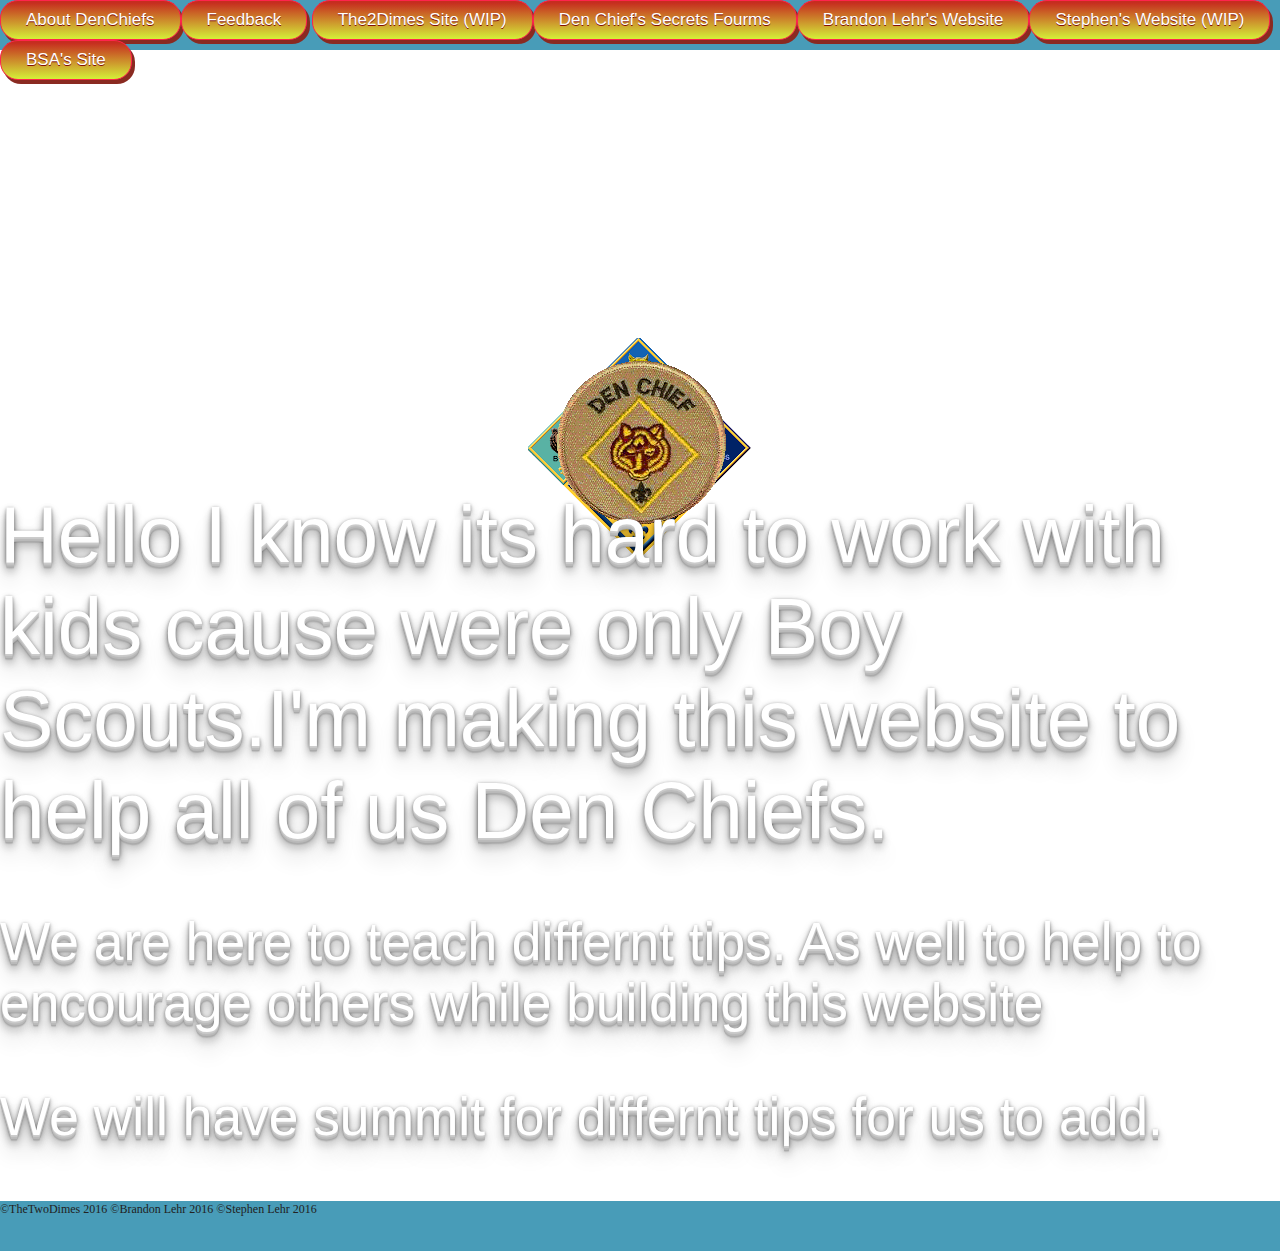
==== index.html @ ef8b1120 "typo fix 3" ====
<!doctype html>
<html class="no-js" lang="">

    <div class="loader-section section-left"></div>
    <div class="loader-section section-right"></div>

</div>
    <head>
        <meta charset="utf-8">
        <meta http-equiv="x-ua-compatible" content="ie=edge">
        <title>Den Chief's Secrets</title>
        <meta name="description" content="Den Chief,Boy Scouts,bsa,BSA,BSA planner"
        <meta name="viewport" content="width=device-width, initial-scale=1">

        <!-- <link rel="apple-touch-icon" href="apple-touch-icon.png"> -->
        <!-- Place favicon.ico in the root directory -->
        <link rel='icon' href='favicon.ico' type='image/x-icon'/ >
        <link rel="stylesheet" href="css/normalize.css">
        <link rel="stylesheet" href="css/main.css">
        <link href="https://fonts.googleapis.com/css?family=Open+Sans:600i" rel="stylesheet">

        <script src="js/vendor/modernizr-2.8.3.min.js"></script>
    </head>
    <body class="packs">
      <div class="site-body">

        <!--[if lt IE 8]>
            <p class="browserupgrade">You are using an <strong>outdated</strong> browser. Please <a href="http://browsehappy.com/">upgrade your browser</a> to improve your experience.</p>
        <![endif]-->

  
        <!-- Add your site or application content here -->

<footer> 
<a href="https://meritbadge.org/wiki/index.php/Den_Chiefs" class="myButton">About DenChiefs</a><a href="mailto:the2dimes@gmail.com" class="myButton">Feedback</a> <a href="index2.html" class="myButton">The2Dimes Site (WIP)</a><a href="index3.html" class="myButton">Den Chief's Secrets Fourms</a><a href="http://brandonlehr.com" class="myButton">Brandon Lehr's Website</a><a href="http://codepen.io/codeguy5/pen/LNgoXE" class="myButton">Stephen's Website (WIP)</a><a href="http://www.scouting.org/" class="myButton">BSA's Site</a>
</footer>  


        <div id="loader-wrapper">
          <div id="content">
              <h2>Den Cheif's Secret</h2>
              <p >For You Den Chiefs</p>
          </div>
          <img src="img/packs.png" alt="den chief badge" />
        </div>





<div id="wrapper">

 <h1>Hello I know its hard to work with kids cause were only Boy Scouts.I'm making this website to help all of us Den Chiefs.</h1>

<p>We are here to teach differnt tips. As well to help to encourage others while building this website</p>
<p>We will have summit for differnt tips for us to add.</p> 
</div>






<footer>
  <p class="copyright">
  ©TheTwoDimes 2016 ©Brandon Lehr 2016 ©Stephen Lehr 2016
  </p>
</footer>
























        <script src="https://ajax.googleapis.com/ajax/libs/jquery/1.11.3/jquery.min.js"></script>
        <script>window.jQuery || document.write('<script src="js/vendor/jquery-1.11.3.min.js"><\/script>')</script>
        <script src="js/plugins.js"></script>
        <script src="js/main.js"></script>

        <!-- Google Analytics: change UA-XXXXX-X to be your site's ID. -->
        <script>
            (function(b,o,i,l,e,r){b.GoogleAnalyticsObject=l;b[l]||(b[l]=
            function(){(b[l].q=b[l].q||[]).push(arguments)});b[l].l=+new Date;
            e=o.createElement(i);r=o.getElementsByTagName(i)[0];
            e.src='https://www.google-analytics.com/analytics.js';
            r.parentNode.insertBefore(e,r)}(window,document,'script','ga'));
            ga('create','UA-XXXXX-X','auto');ga('send','pageview');
        </script>
    </body>
</html>
---- css/main.css ----
/*! HTML5 Boilerplate v5.2.0 | MIT License | https://html5boilerplate.com/ */

/*
 * What follows is the result of much research on cross-browser styling.
 * Credit left inline and big thanks to Nicolas Gallagher, Jonathan Neal,
 * Kroc Camen, and the H5BP dev community and team.
 */

/* ==========================================================================
   Base styles: opinionated defaults
   ========================================================================== */

html {
    color: #222;
    font-size: 1em;
    line-height: 1.4;
}



/*
 * Remove text-shadow in selection highlight:
 * https://twitter.com/miketaylr/status/12228805301
 *
 * These selection rule sets have to be separate.
 * Customize the background color to match your design.
 */

::-moz-selection {
    background: #b3d4fc;
    text-shadow: none;
}

::selection {
    background: #b3d4fc;
    text-shadow: none;
}

/*
 * A better looking default horizontal rule
 */

hr {
    display: block;
    height: 1px;
    border: 0;
    border-top: 1px solid #ccc;
    margin: 1em 0;
    padding: 0;
}

/*
 * Remove the gap between audio, canvas, iframes,
 * images, videos and the bottom of their containers:
 * https://github.com/h5bp/html5-boilerplate/issues/440
 */

audio,
canvas,
iframe,
img,
svg,
video {
    vertical-align: middle;
}

/*
 * Remove default fieldset styles.
 */

fieldset {
    border: 0;
    margin: 0;
    padding: 0;
}

/*
 * Allow only vertical resizing of textareas.
 */

textarea {
    resize: vertical;
}

/* ==========================================================================
   Browser Upgrade Prompt
   ========================================================================== */

.browserupgrade {
    margin: 0.2em 0;
    background: #ccc;
    color: #000;
    padding: 0.2em 0;
}


/* ==========================================================================
   Author's custom styles
   ========================================================================== */
#wrapper h1{

 font:normal 60pt Arial;

 color:#FFFFFF;
 text-shadow: 0 1px 0 #ccc,

 0 2px 0 #c9c9c9,

 0 3px 0 #bbb,

 0 4px 0 #b9b9b9,

 0 5px 0 #aaa,

 0 6px 1px rgba(0,0,0,.1),

 0 0 5px rgba(0,0,0,.1),

 0 1px 3px rgba(0,0,0,.3),
 0 3px 5px rgba(0,0,0,.2),

 0 5px 10px rgba(0,0,0,.25),

 0 10px 10px rgba(0,0,0,.2),

 0 20px 20px rgba(0,0,0,.15);

}


#wrapper p{

 font:normal 40pt Arial;

 color:#FFFFFF;

 text-shadow: 0 1px 0 #ccc,

 0 2px 0 #c9c9c9,

 0 3px 0 #bbb,

 0 4px 0 #b9b9b9,

 0 5px 0 #aaa,

 0 6px 1px rgba(0,0,0,.1),

 0 0 5px rgba(0,0,0,.1),

 0 1px 3px rgba(0,0,0,.3),

 0 3px 5px rgba(0,0,0,.2),

 0 5px 10px rgba(0,0,0,.25),

 0 10px 10px rgba(0,0,0,.2),

 0 20px 20px rgba(0,0,0,.15);

}



html {
  height: 100%;
}


.doc {
  width: 100%;
  height: 500px;
}

   #loader-wrapper .loader-section {
       position: fixed;
       top: 0;
       width: 51%;
       height: 100%;
       background: #222222;
       z-index: 1000;
   }

   #loader-wrapper .loader-section.section-left {
       left: 0;
   }

   #loader-wrapper .loader-section.section-right {
       right: 0;
   }
   #loader {
    z-index: 1001; /* anything higher than z-index: 1000 of .loader-section */
}
h1 {
    color: #EEEEEE;
}
#content {
    margin: 0 auto;
    padding-bottom: 50px;
    width: 80%;
    max-width: 978px;
}
* Loaded */
.loaded #loader-wrapper .loader-section.section-left {
    -webkit-transform: translateX(-100%);  /* Chrome, Opera 15+, Safari 3.1+ */
    -ms-transform: translateX(-100%);  /* IE 9 */
    transform: translateX(-100%);  /* Firefox 16+, IE 10+, Opera */
}

.loaded #loader-wrapper .loader-section.section-right {
    -webkit-transform: translateX(100%);  /* Chrome, Opera 15+, Safari 3.1+ */
    -ms-transform: translateX(100%);  /* IE 9 */
    transform: translateX(100%);  /* Firefox 16+, IE 10+, Opera */
}
.loaded #loader {
    opacity: 0;
}
.loaded #loader-wrapper {
    visibility: hidden;
}
.loaded #loader {
    opacity: 0;
    -webkit-transition: all 0.3s ease-out;
            transition: all 0.3s ease-out;
}

.loaded #loader-wrapper .loader-section.section-right,
.loaded #loader-wrapper .loader-section.section-left {

    -webkit-transition: all 0.3s 0.3s ease-out;
            transition: all 0.3s 0.3s ease-out;
}
.loaded #loader-wrapper {
        -webkit-transform: translateY(-100%);
            -ms-transform: translateY(-100%);
                transform: translateY(-100%);

        -webkit-transition: all 0.3s 0.6s ease-out;
                transition: all 0.3s 0.6s ease-out;
}
.loaded #loader-wrapper .loader-section.section-right,
.loaded #loader-wrapper .loader-section.section-left {

    -webkit-transition: all 0.7s 0.3s cubic-bezier(0.645, 0.045, 0.355, 1.000);
                transition: all 0.7s 0.3s cubic-bezier(0.645, 0.045, 0.355, 1.000);
}
.loaded #loader-wrapper {
        -webkit-transform: translateY(-100%);
            -ms-transform: translateY(-100%);
                transform: translateY(-100%);

        -webkit-transition: all 0.3s 1s ease-out;
                transition: all 0.3s 1s ease-out;
}
.no-js #loader-wrapper {
    display: none;
}
.no-js h1 {
    color: #222222;
}

img{
text-align: center;



}

.The2Dimes {
  height: 100%;
  background: url("../img/The2Dimes.png") center no-repeat;
}

.packs {
  height: 100%;
  background: url("../img/packs.png") center no-repeat;
}

.site-body {
  height: 100%;
}

footer {
  width: 100%;
  height: 50px;
  background:#489CB8;
}

.copyright{
  font-size:12px;
font-family: 'Bungee Inline', cursive;
}
.myButton {
	-moz-box-shadow: 3px 4px 0px 0px #8a2a21;
	-webkit-box-shadow: 3px 4px 0px 0px #8a2a21;
	box-shadow: 3px 4px 0px 0px #8a2a21;
	background:-webkit-gradient(linear, left top, left bottom, color-stop(0.05, #c62d1f), color-stop(1, #d4f038));
	background:-moz-linear-gradient(top, #c62d1f 5%, #d4f038 100%);
	background:-webkit-linear-gradient(top, #c62d1f 5%, #d4f038 100%);
	background:-o-linear-gradient(top, #c62d1f 5%, #d4f038 100%);
	background:-ms-linear-gradient(top, #c62d1f 5%, #d4f038 100%);
	background:linear-gradient(to bottom, #c62d1f 5%, #d4f038 100%);
	filter:progid:DXImageTransform.Microsoft.gradient(startColorstr='#c62d1f', endColorstr='#d4f038',GradientType=0);
	background-color:#c62d1f;
	-moz-border-radius:18px;
	-webkit-border-radius:18px;
	border-radius:18px;
	border:1px solid #ff244c;
	display:inline-block;
	cursor:pointer;
	color:#ffffff;
	font-family:Arial;
	font-size:17px;
	padding:7px 25px;
	text-decoration:none;
	text-shadow:0px 1px 0px #810e05;
}
.myButton:hover {
	background:-webkit-gradient(linear, left top, left bottom, color-stop(0.05, #d4f038), color-stop(1, #c62d1f));
	background:-moz-linear-gradient(top, #d4f038 5%, #c62d1f 100%);
	background:-webkit-linear-gradient(top, #d4f038 5%, #c62d1f 100%);
	background:-o-linear-gradient(top, #d4f038 5%, #c62d1f 100%);
	background:-ms-linear-gradient(top, #d4f038 5%, #c62d1f 100%);
	background:linear-gradient(to bottom, #d4f038 5%, #c62d1f 100%);
	filter:progid:DXImageTransform.Microsoft.gradient(startColorstr='#d4f038', endColorstr='#c62d1f',GradientType=0);
	background-color:#d4f038;
}
.myButton:active {
	position:relative;
	top:1px;
}







/* ==========================================================================
   Helper classes
   ========================================================================== */

/*
 * Hide visually and from screen readers:
 */

.hidden {
    display: none !important;
}

/*
 * Hide only visually, but have it available for screen readers:
 * http://snook.ca/archives/html_and_css/hiding-content-for-accessibility
 */

.visuallyhidden {
    border: 0;
    clip: rect(0 0 0 0);
    height: 1px;
    margin: -1px;
    overflow: hidden;
    padding: 0;
    position: absolute;
    width: 1px;
}

/*
 * Extends the .visuallyhidden class to allow the element
 * to be focusable when navigated to via the keyboard:
 * https://www.drupal.org/node/897638
 */

.visuallyhidden.focusable:active,
.visuallyhidden.focusable:focus {
    clip: auto;
    height: auto;
    margin: 0;
    overflow: visible;
    position: static;
    width: auto;
}

/*
 * Hide visually and from screen readers, but maintain layout
 */

.invisible {
    visibility: hidden;
}

/*
 * Clearfix: contain floats
 *
 * For modern browsers
 * 1. The space content is one way to avoid an Opera bug when the
 *    `contenteditable` attribute is included anywhere else in the document.
 *    Otherwise it causes space to appear at the top and bottom of elements
 *    that receive the `clearfix` class.
 * 2. The use of `table` rather than `block` is only necessary if using
 *    `:before` to contain the top-margins of child elements.
 */

.clearfix:before,
.clearfix:after {
    content: " "; /* 1 */
    display: table; /* 2 */
}

.clearfix:after {
    clear: both;
}

/* ==========================================================================
   EXAMPLE Media Queries for Responsive Design.
   These examples override the primary ('mobile first') styles.
   Modify as content requires.
   ========================================================================== */

@media only screen and (min-width: 35em) {
    /* Style adjustments for viewports that meet the condition */
}

@media print,
       (-webkit-min-device-pixel-ratio: 1.25),
       (min-resolution: 1.25dppx),
       (min-resolution: 120dpi) {
    /* Style adjustments for high resolution devices */
}

/* ==========================================================================
   Print styles.
   Inlined to avoid the additional HTTP request:
   http://www.phpied.com/delay-loading-your-print-css/
   ========================================================================== */

@media print {
    *,
    *:before,
    *:after {
        background: transparent !important;
        color: #000 !important; /* Black prints faster:
                                   http://www.sanbeiji.com/archives/953 */
        box-shadow: none !important;
        text-shadow: none !important;
    }

    a,
    a:visited {
        text-decoration: underline;
    }

    a[href]:after {
        content: " (" attr(href) ")";
    }

    abbr[title]:after {
        content: " (" attr(title) ")";
    }

    /*
     * Don't show links that are fragment identifiers,
     * or use the `javascript:` pseudo protocol
     */

    a[href^="#"]:after,
    a[href^="javascript:"]:after {
        content: "";
    }

    pre,
    blockquote {
        border: 1px solid #999;
        page-break-inside: avoid;
    }

    /*
     * Printing Tables:
     * http://css-discuss.incutio.com/wiki/Printing_Tables
     */

    thead {
        display: table-header-group;
    }

    tr,
    img {
        page-break-inside: avoid;
    }

    img {
        max-width: 100% !important;
    }

    p,
    h2,
    h3 {
        orphans: 3;
        widows: 3;
    }

    h2,
    h3 {
        page-break-after: avoid;
    }
}
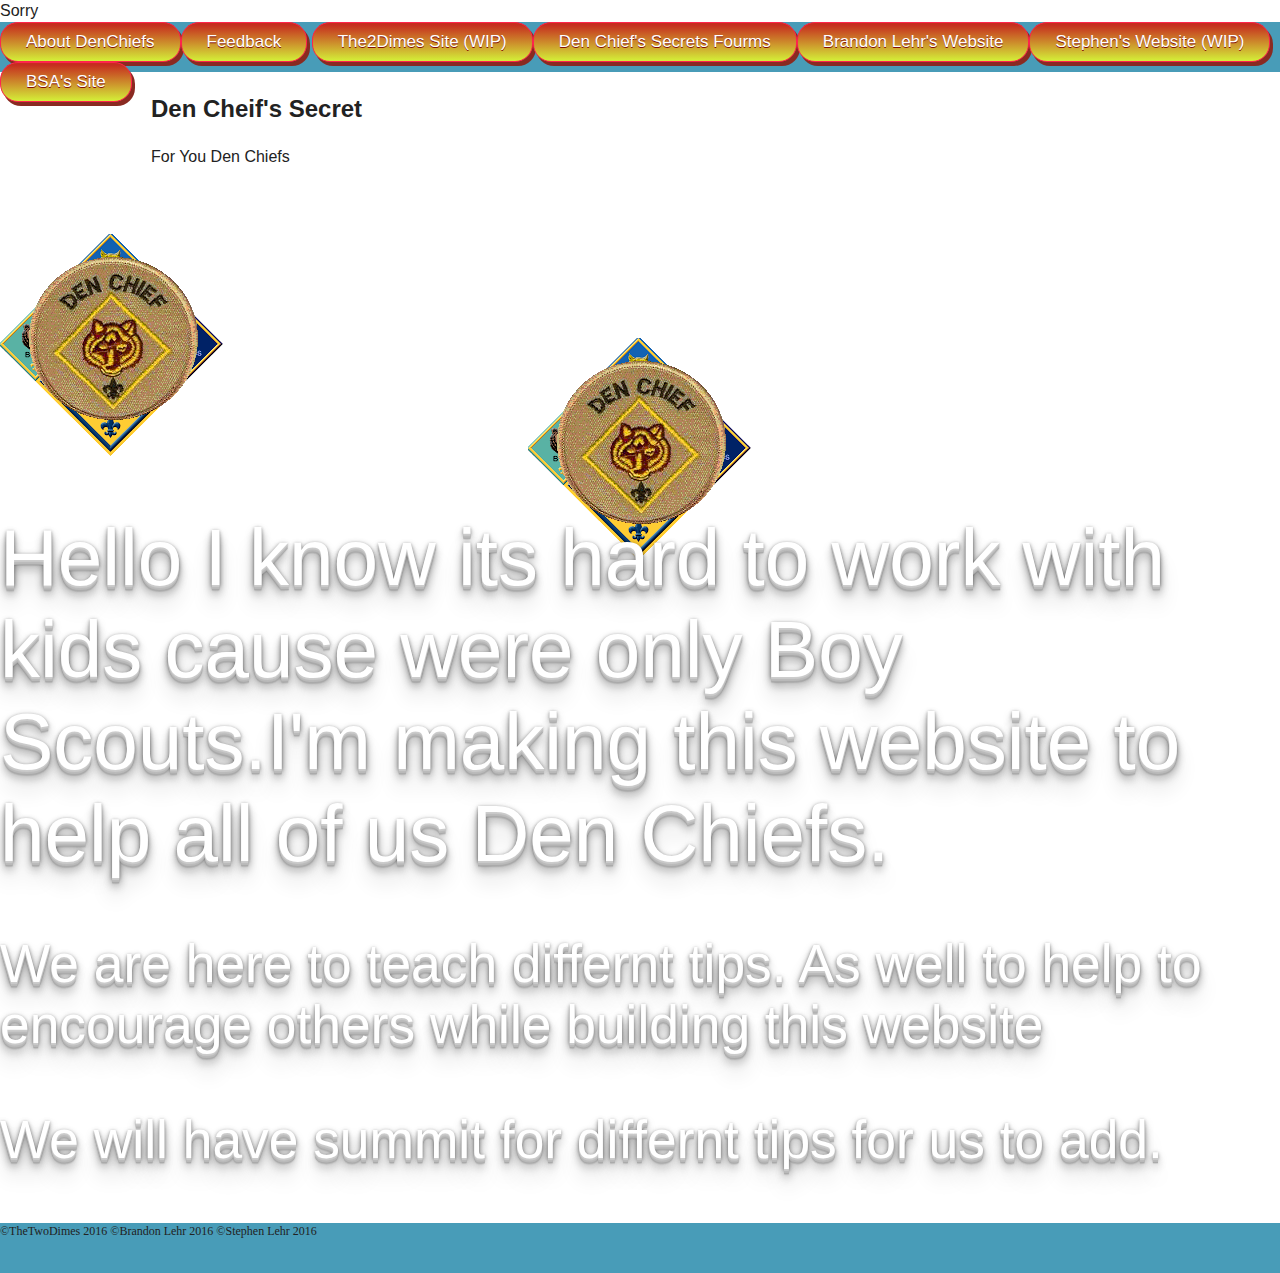
==== commit 6617513f: "sorry" ====
--- a/index.html
+++ b/index.html
@@ -30,7 +30,9 @@
 
   
         <!-- Add your site or application content here -->
-
+<div class="popup" onclick="myFunction()">Sorry
+  <span class="popuptext" id="myPopup">Loading animation does not work on explor.</span>
+</div>
 <footer> 
 <a href="https://meritbadge.org/wiki/index.php/Den_Chiefs" class="myButton">About DenChiefs</a><a href="mailto:the2dimes@gmail.com" class="myButton">Feedback</a> <a href="index2.html" class="myButton">The2Dimes Site (WIP)</a><a href="index3.html" class="myButton">Den Chief's Secrets Fourms</a><a href="http://brandonlehr.com" class="myButton">Brandon Lehr's Website</a><a href="http://codepen.io/codeguy5/pen/LNgoXE" class="myButton">Stephen's Website (WIP)</a><a href="http://www.scouting.org/" class="myButton">BSA's Site</a>
 </footer>  
--- a/css/main.css
+++ b/css/main.css
@@ -329,7 +329,58 @@
 	position:relative;
 	top:1px;
 }
-
+/* Popup container */
+.popup {
+    position: relative;
+    display: inline-block;
+    cursor: pointer;
+}
+
+/* The actual popup (appears on top) */
+.popup .popuptext {
+    visibility: hidden;
+    width: 160px;
+    background-color: #555;
+    color: #fff;
+    text-align: center;
+    border-radius: 6px;
+    padding: 8px 0;
+    position: absolute;
+    z-index: 1;
+    bottom: 125%;
+    left: 50%;
+    margin-left: -80px;
+}
+
+/* Popup arrow */
+.popup .popuptext::after {
+    content: "";
+    position: absolute;
+    top: 100%;
+    left: 50%;
+    margin-left: -5px;
+    border-width: 5px;
+    border-style: solid;
+    border-color: #555 transparent transparent transparent;
+}
+
+/* Toggle this class when clicking on the popup container (hide and show the popup) */
+.popup .show {
+    visibility: visible;
+    -webkit-animation: fadeIn 1s;
+    animation: fadeIn 1s
+}
+
+/* Add animation (fade in the popup) */
+@-webkit-keyframes fadeIn {
+    from {opacity: 0;} 
+    to {opacity: 1;}
+}
+
+@keyframes fadeIn {
+    from {opacity: 0;}
+    to {opacity:1 ;}
+}
 
 
 
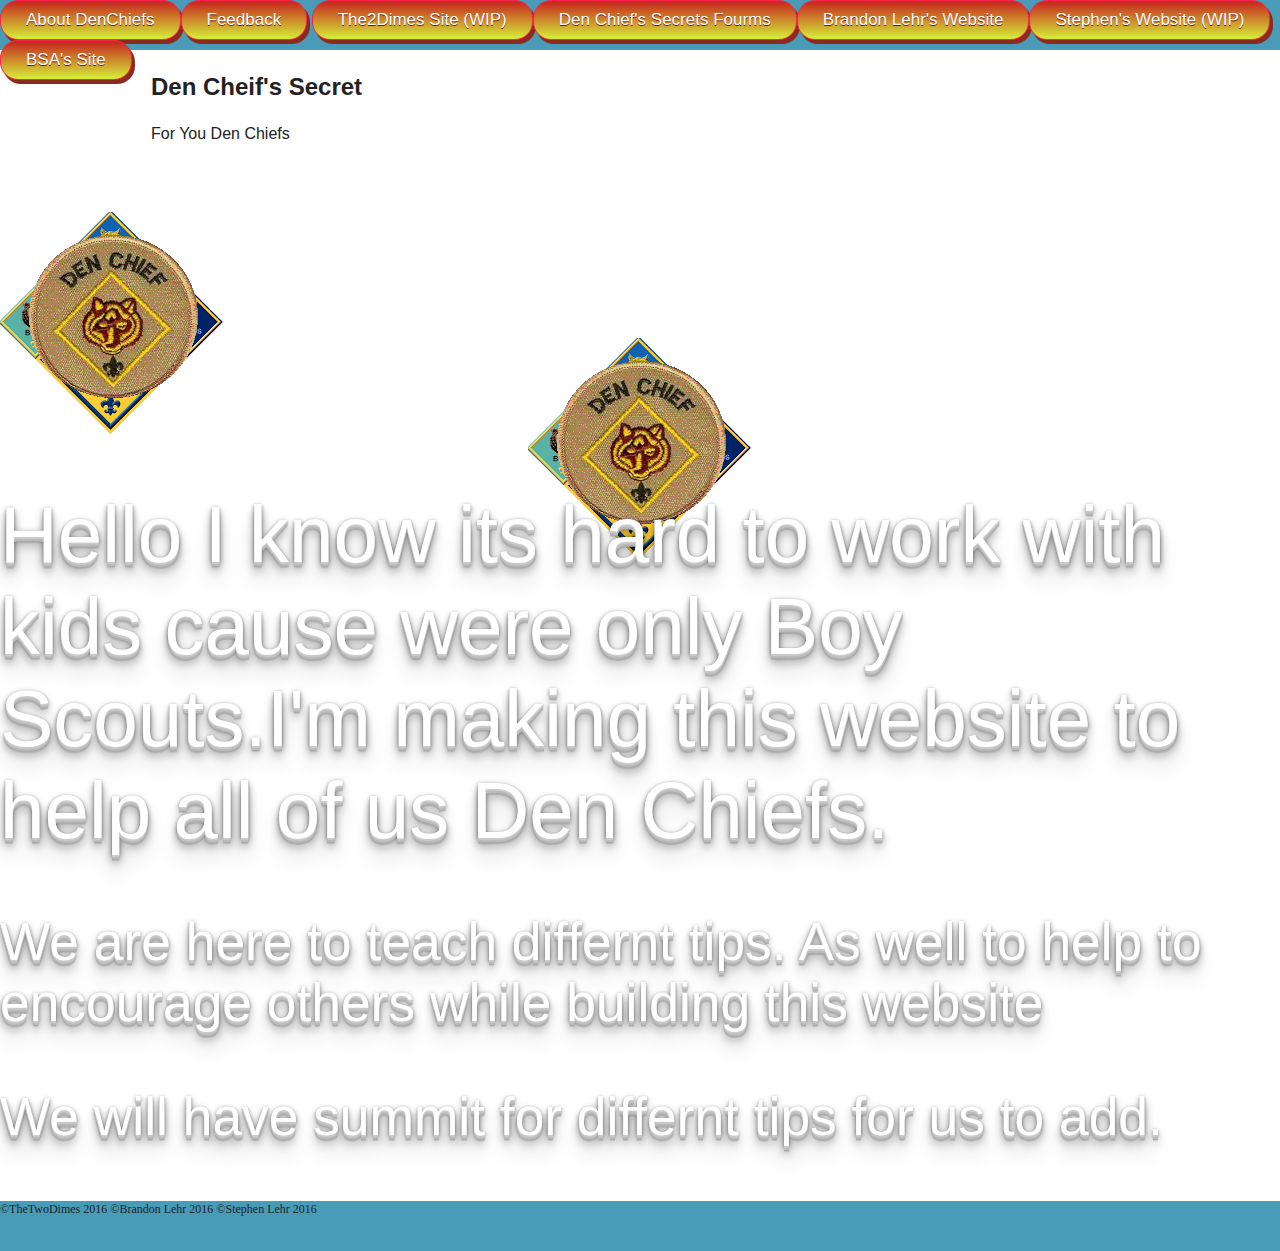
==== commit 1867ae09: "fixed bug" ====
--- a/index.html
+++ b/index.html
@@ -30,9 +30,8 @@
 
   
         <!-- Add your site or application content here -->
-<div class="popup" onclick="myFunction()">Sorry
-  <span class="popuptext" id="myPopup">Loading animation does not work on explor.</span>
-</div>
+
+
 <footer> 
 <a href="https://meritbadge.org/wiki/index.php/Den_Chiefs" class="myButton">About DenChiefs</a><a href="mailto:the2dimes@gmail.com" class="myButton">Feedback</a> <a href="index2.html" class="myButton">The2Dimes Site (WIP)</a><a href="index3.html" class="myButton">Den Chief's Secrets Fourms</a><a href="http://brandonlehr.com" class="myButton">Brandon Lehr's Website</a><a href="http://codepen.io/codeguy5/pen/LNgoXE" class="myButton">Stephen's Website (WIP)</a><a href="http://www.scouting.org/" class="myButton">BSA's Site</a>
 </footer>  
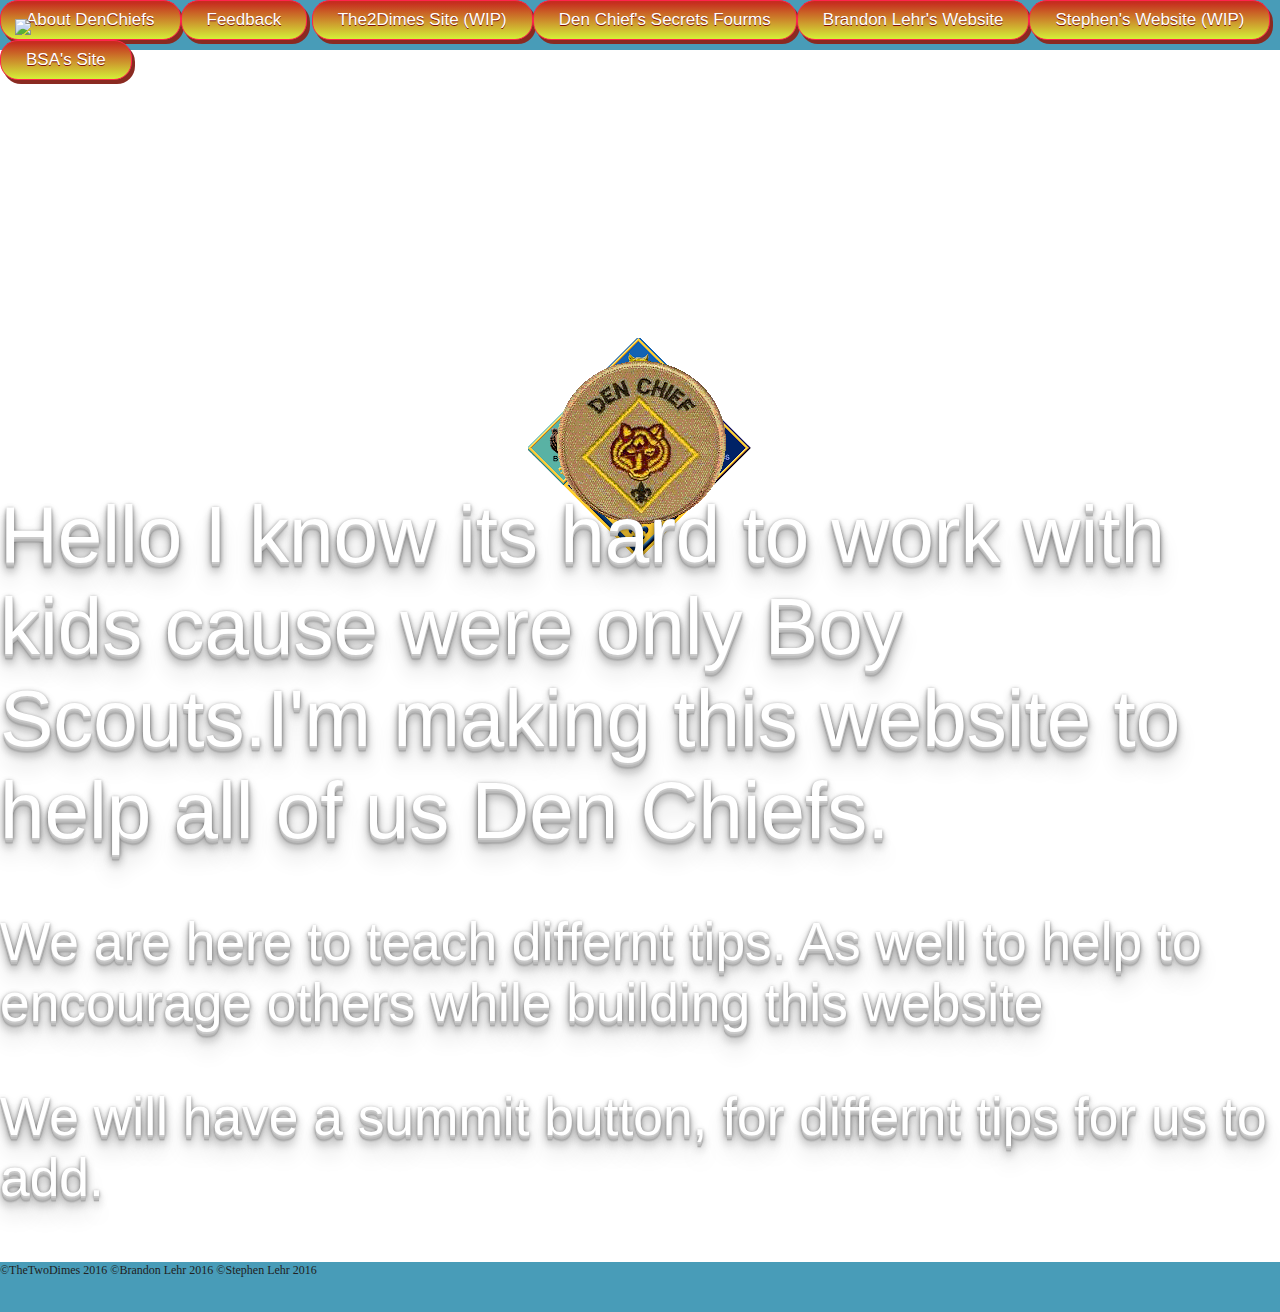
==== commit a3f20565: "bug fix" ====
--- a/index.html
+++ b/index.html
@@ -9,7 +9,7 @@
         <meta charset="utf-8">
         <meta http-equiv="x-ua-compatible" content="ie=edge">
         <title>Den Chief's Secrets</title>
-        <meta name="description" content="Den Chief,Boy Scouts,bsa,BSA,BSA planner"
+        <meta name="description" content="Den Chief,Boy Scouts,bsa,BSA,BSA planner,den  chief secrets"
         <meta name="viewport" content="width=device-width, initial-scale=1">
 
         <!-- <link rel="apple-touch-icon" href="apple-touch-icon.png"> -->
@@ -23,7 +23,103 @@
     </head>
     <body class="packs">
       <div class="site-body">
-
+<script type="text/javascript">/******************************************
+* Snow Effect Script- By Altan d.o.o. (http://www.altan.hr/snow/index.html)
+* Visit Dynamic Drive DHTML code library (http://www.dynamicdrive.com/) for full source code
+* Last updated Nov 9th, 05' by DD. This notice must stay intact for use
+******************************************/
+  function openwindow(){
+window.open("autumn_effect.htm","","width=350,height=500")
+}
+
+  //Configure below to change URL path to the snow image
+  var snowsrc= "http://cliparts.co/cliparts/pio/dbx/piodbxMiE.svg"
+  // Configure below to change number of snow to render
+  var no = 9;
+  // Configure whether snow should disappear after x seconds (0=never):
+  var hidesnowtime = 5;
+  // Configure how much snow should drop down before fading ("windowheight" or "pageheight")
+  
+
+///////////Stop Config//////////////////////////////////
+
+  var ie4up = (document.all) ? 1 : 0;
+  var ns6up = (document.getElementById&&!document.all) ? 1 : 0;
+
+    function iecompattest(){
+    return (document.compatMode && document.compatMode!="BackCompat")? document.documentElement : document.body
+    }
+
+  var dx, xp, yp;    // coordinate and position variables
+  var am, stx, sty;  // amplitude and step variables
+  var i, doc_width = 800, doc_height = 600; 
+  
+  if (ns6up) {
+    doc_width = self.innerWidth;
+    doc_height = self.innerHeight;
+  } else if (ie4up) {
+    doc_width = iecompattest().clientWidth;
+    doc_height = iecompattest().clientHeight;
+  }
+
+  dx = new Array();
+  xp = new Array();
+  yp = new Array();
+  am = new Array();
+  stx = new Array();
+  sty = new Array();
+  snowsrc=(snowsrc.indexOf("dynamicdrive.com")!=-1)? "snow.gif" : snowsrc
+  for (i = 0; i < no; ++ i) {  
+    dx[i] = 0;                        // set coordinate variables
+    xp[i] = Math.random()*(doc_width-50);  // set position variables
+    yp[i] = Math.random()*doc_height;
+    am[i] = Math.random()*20;         // set amplitude variables
+    stx[i] = 0.02 + Math.random()/10; // set step variables
+    sty[i] = 0.7 + Math.random();     // set step variables
+        if (ie4up||ns6up) {
+      if (i == 0) {
+        document.write("<div id=\"dot"+ i +"\" style=\"POSITION: absolute; Z-INDEX: "+ i +"; VISIBILITY: visible; TOP: 15px; LEFT: 15px;\"><a href=\"http://dynamicdrive.com\"><img src='"+snowsrc+"' border=\"0\"><\/a><\/div>");
+      } else {
+        document.write("<div id=\"dot"+ i +"\" style=\"POSITION: absolute; Z-INDEX: "+ i +"; VISIBILITY: visible; TOP: 15px; LEFT: 15px;\"><img src='"+snowsrc+"' border=\"0\"><\/div>");
+      }
+    }
+  }
+
+  function snowIE_NS6() {  // IE and NS6 main animation function
+    doc_width = ns6up?window.innerWidth-10 : iecompattest().clientWidth-10;
+        doc_height=(window.innerHeight && snowdistance=="windowheight")? window.innerHeight : (ie4up && snowdistance=="windowheight")?  iecompattest().clientHeight : (ie4up && !window.opera && snowdistance=="pageheight")? iecompattest().scrollHeight : iecompattest().offsetHeight;
+    if (snowdistance=="windowheight"){
+        doc_height = window.innerHeight || iecompattest().clientHeight
+    }
+    else{
+        doc_height = iecompattest().scrollHeight
+    }
+    for (i = 0; i < no; ++ i) {  // iterate for every dot
+      yp[i] += sty[i];
+      if (yp[i] > doc_height-50) {
+        xp[i] = Math.random()*(doc_width-am[i]-30);
+        yp[i] = 0;
+        stx[i] = 0.02 + Math.random()/10;
+        sty[i] = 0.7 + Math.random();
+      }
+      dx[i] += stx[i];
+      document.getElementById("dot"+i).style.top=yp[i]+"px";
+      document.getElementById("dot"+i).style.left=xp[i] + am[i]*Math.sin(dx[i])+"px";  
+    }
+    snowtimer=setTimeout("snowIE_NS6()", 10);
+  }
+
+    function hidesnow(){
+        if (window.snowtimer) clearTimeout(snowtimer)
+        for (i=0; i<no; i++) document.getElementById("dot"+i).style.visibility="hidden"
+    }
+        
+
+if (ie4up||ns6up){
+    snowIE_NS6();
+        if (hidesnowtime>0)
+        setTimeout("hidesnow()", hidesnowtime*1000)
+        }</script>
         <!--[if lt IE 8]>
             <p class="browserupgrade">You are using an <strong>outdated</strong> browser. Please <a href="http://browsehappy.com/">upgrade your browser</a> to improve your experience.</p>
         <![endif]-->
@@ -33,7 +129,7 @@
 
 
 <footer> 
-<a href="https://meritbadge.org/wiki/index.php/Den_Chiefs" class="myButton">About DenChiefs</a><a href="mailto:the2dimes@gmail.com" class="myButton">Feedback</a> <a href="index2.html" class="myButton">The2Dimes Site (WIP)</a><a href="index3.html" class="myButton">Den Chief's Secrets Fourms</a><a href="http://brandonlehr.com" class="myButton">Brandon Lehr's Website</a><a href="http://codepen.io/codeguy5/pen/LNgoXE" class="myButton">Stephen's Website (WIP)</a><a href="http://www.scouting.org/" class="myButton">BSA's Site</a>
+<a href="https://meritbadge.org/wiki/index.php/Den_Chiefs" class="myButton">About DenChiefs</a><a href="mailto:the2dimes@gmail.com" class="myButton">Feedback</a> <a href="index2.html" class="myButton">The2Dimes Site (WIP)</a><a href="https://groups.google.com/forum/#!forum/den-chief-secrets" class="myButton">Den Chief's Secrets Fourms</a><a href="http://brandonlehr.com" class="myButton">Brandon Lehr's Website</a><a href="http://codepen.io/codeguy5/pen/LNgoXE" class="myButton">Stephen's Website (WIP)</a><a href="http://www.scouting.org/" class="myButton">BSA's Site</a>
 </footer>  
 
 
@@ -54,7 +150,7 @@
  <h1>Hello I know its hard to work with kids cause were only Boy Scouts.I'm making this website to help all of us Den Chiefs.</h1>
 
 <p>We are here to teach differnt tips. As well to help to encourage others while building this website</p>
-<p>We will have summit for differnt tips for us to add.</p> 
+<p>We will have  a summit button, for differnt tips for us to add.</p> 
 </div>
 
 
--- a/css/main.css
+++ b/css/main.css
@@ -200,7 +200,7 @@
     width: 80%;
     max-width: 978px;
 }
-* Loaded */
+* #Loaded */
 .loaded #loader-wrapper .loader-section.section-left {
     -webkit-transform: translateX(-100%);  /* Chrome, Opera 15+, Safari 3.1+ */
     -ms-transform: translateX(-100%);  /* IE 9 */
@@ -330,57 +330,7 @@
 	top:1px;
 }
 /* Popup container */
-.popup {
-    position: relative;
-    display: inline-block;
-    cursor: pointer;
-}
-
-/* The actual popup (appears on top) */
-.popup .popuptext {
-    visibility: hidden;
-    width: 160px;
-    background-color: #555;
-    color: #fff;
-    text-align: center;
-    border-radius: 6px;
-    padding: 8px 0;
-    position: absolute;
-    z-index: 1;
-    bottom: 125%;
-    left: 50%;
-    margin-left: -80px;
-}
-
-/* Popup arrow */
-.popup .popuptext::after {
-    content: "";
-    position: absolute;
-    top: 100%;
-    left: 50%;
-    margin-left: -5px;
-    border-width: 5px;
-    border-style: solid;
-    border-color: #555 transparent transparent transparent;
-}
-
-/* Toggle this class when clicking on the popup container (hide and show the popup) */
-.popup .show {
-    visibility: visible;
-    -webkit-animation: fadeIn 1s;
-    animation: fadeIn 1s
-}
-
-/* Add animation (fade in the popup) */
-@-webkit-keyframes fadeIn {
-    from {opacity: 0;} 
-    to {opacity: 1;}
-}
-
-@keyframes fadeIn {
-    from {opacity: 0;}
-    to {opacity:1 ;}
-}
+
 
 
 
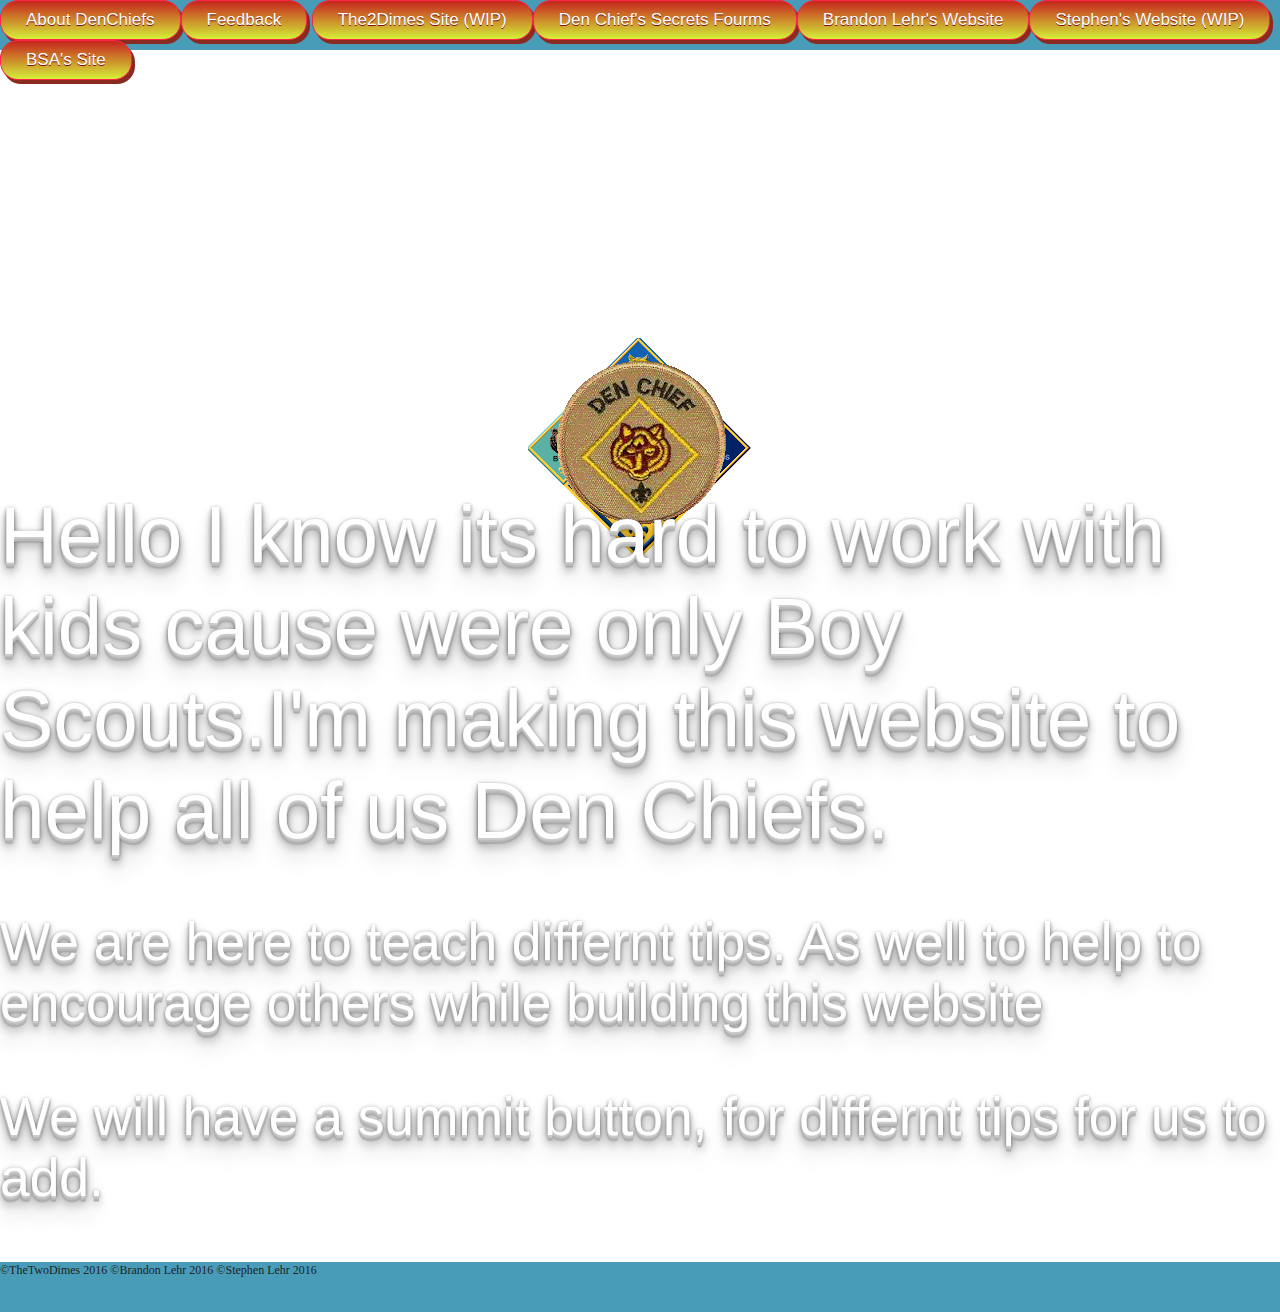
==== commit d50419bc: "google analytics" ====
--- a/index.html
+++ b/index.html
@@ -23,108 +23,11 @@
     </head>
     <body class="packs">
       <div class="site-body">
-<script type="text/javascript">/******************************************
-* Snow Effect Script- By Altan d.o.o. (http://www.altan.hr/snow/index.html)
-* Visit Dynamic Drive DHTML code library (http://www.dynamicdrive.com/) for full source code
-* Last updated Nov 9th, 05' by DD. This notice must stay intact for use
-******************************************/
-  function openwindow(){
-window.open("autumn_effect.htm","","width=350,height=500")
-}
 
-  //Configure below to change URL path to the snow image
-  var snowsrc= "http://cliparts.co/cliparts/pio/dbx/piodbxMiE.svg"
-  // Configure below to change number of snow to render
-  var no = 9;
-  // Configure whether snow should disappear after x seconds (0=never):
-  var hidesnowtime = 5;
-  // Configure how much snow should drop down before fading ("windowheight" or "pageheight")
-  
-
-///////////Stop Config//////////////////////////////////
-
-  var ie4up = (document.all) ? 1 : 0;
-  var ns6up = (document.getElementById&&!document.all) ? 1 : 0;
-
-    function iecompattest(){
-    return (document.compatMode && document.compatMode!="BackCompat")? document.documentElement : document.body
-    }
-
-  var dx, xp, yp;    // coordinate and position variables
-  var am, stx, sty;  // amplitude and step variables
-  var i, doc_width = 800, doc_height = 600; 
-  
-  if (ns6up) {
-    doc_width = self.innerWidth;
-    doc_height = self.innerHeight;
-  } else if (ie4up) {
-    doc_width = iecompattest().clientWidth;
-    doc_height = iecompattest().clientHeight;
-  }
-
-  dx = new Array();
-  xp = new Array();
-  yp = new Array();
-  am = new Array();
-  stx = new Array();
-  sty = new Array();
-  snowsrc=(snowsrc.indexOf("dynamicdrive.com")!=-1)? "snow.gif" : snowsrc
-  for (i = 0; i < no; ++ i) {  
-    dx[i] = 0;                        // set coordinate variables
-    xp[i] = Math.random()*(doc_width-50);  // set position variables
-    yp[i] = Math.random()*doc_height;
-    am[i] = Math.random()*20;         // set amplitude variables
-    stx[i] = 0.02 + Math.random()/10; // set step variables
-    sty[i] = 0.7 + Math.random();     // set step variables
-        if (ie4up||ns6up) {
-      if (i == 0) {
-        document.write("<div id=\"dot"+ i +"\" style=\"POSITION: absolute; Z-INDEX: "+ i +"; VISIBILITY: visible; TOP: 15px; LEFT: 15px;\"><a href=\"http://dynamicdrive.com\"><img src='"+snowsrc+"' border=\"0\"><\/a><\/div>");
-      } else {
-        document.write("<div id=\"dot"+ i +"\" style=\"POSITION: absolute; Z-INDEX: "+ i +"; VISIBILITY: visible; TOP: 15px; LEFT: 15px;\"><img src='"+snowsrc+"' border=\"0\"><\/div>");
-      }
-    }
-  }
-
-  function snowIE_NS6() {  // IE and NS6 main animation function
-    doc_width = ns6up?window.innerWidth-10 : iecompattest().clientWidth-10;
-        doc_height=(window.innerHeight && snowdistance=="windowheight")? window.innerHeight : (ie4up && snowdistance=="windowheight")?  iecompattest().clientHeight : (ie4up && !window.opera && snowdistance=="pageheight")? iecompattest().scrollHeight : iecompattest().offsetHeight;
-    if (snowdistance=="windowheight"){
-        doc_height = window.innerHeight || iecompattest().clientHeight
-    }
-    else{
-        doc_height = iecompattest().scrollHeight
-    }
-    for (i = 0; i < no; ++ i) {  // iterate for every dot
-      yp[i] += sty[i];
-      if (yp[i] > doc_height-50) {
-        xp[i] = Math.random()*(doc_width-am[i]-30);
-        yp[i] = 0;
-        stx[i] = 0.02 + Math.random()/10;
-        sty[i] = 0.7 + Math.random();
-      }
-      dx[i] += stx[i];
-      document.getElementById("dot"+i).style.top=yp[i]+"px";
-      document.getElementById("dot"+i).style.left=xp[i] + am[i]*Math.sin(dx[i])+"px";  
-    }
-    snowtimer=setTimeout("snowIE_NS6()", 10);
-  }
-
-    function hidesnow(){
-        if (window.snowtimer) clearTimeout(snowtimer)
-        for (i=0; i<no; i++) document.getElementById("dot"+i).style.visibility="hidden"
-    }
-        
-
-if (ie4up||ns6up){
-    snowIE_NS6();
-        if (hidesnowtime>0)
-        setTimeout("hidesnow()", hidesnowtime*1000)
-        }</script>
         <!--[if lt IE 8]>
             <p class="browserupgrade">You are using an <strong>outdated</strong> browser. Please <a href="http://browsehappy.com/">upgrade your browser</a> to improve your experience.</p>
         <![endif]-->
-
-  
+<!--death to winter update-->  
         <!-- Add your site or application content here -->
 
 
@@ -193,13 +96,15 @@
         <script src="js/main.js"></script>
 
         <!-- Google Analytics: change UA-XXXXX-X to be your site's ID. -->
-        <script>
-            (function(b,o,i,l,e,r){b.GoogleAnalyticsObject=l;b[l]||(b[l]=
-            function(){(b[l].q=b[l].q||[]).push(arguments)});b[l].l=+new Date;
-            e=o.createElement(i);r=o.getElementsByTagName(i)[0];
-            e.src='https://www.google-analytics.com/analytics.js';
-            r.parentNode.insertBefore(e,r)}(window,document,'script','ga'));
-            ga('create','UA-XXXXX-X','auto');ga('send','pageview');
+       <script>
+          (function(i,s,o,g,r,a,m){i['GoogleAnalyticsObject']=r;i[r]=i[r]||function(){
+          (i[r].q=i[r].q||[]).push(arguments)},i[r].l=1*new Date();a=s.createElement(o),
+          m=s.getElementsByTagName(o)[0];a.async=1;a.src=g;m.parentNode.insertBefore(a,m)
+          })(window,document,'script','https://www.google-analytics.com/analytics.js','ga');
+
+          ga('create', 'UA-88009092-1', 'auto');
+          ga('send', 'pageview');
+
         </script>
     </body>
 </html>
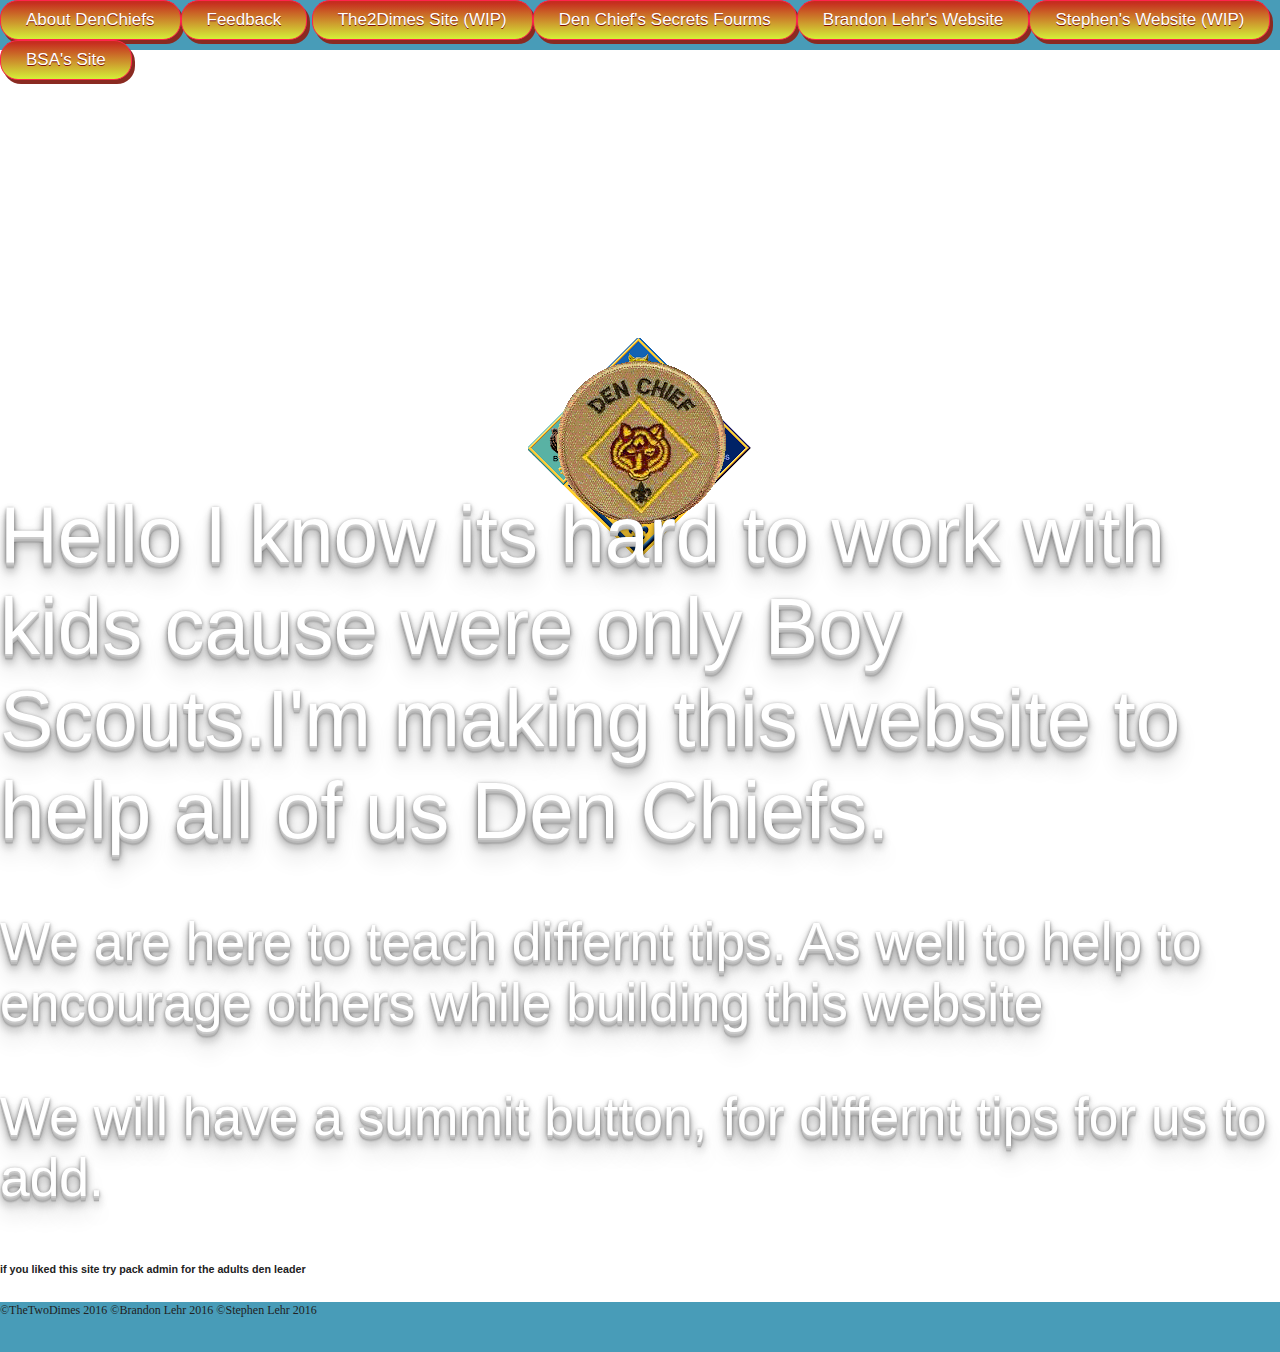
==== commit 7cfcfc77: "h6" ====
--- a/index.html
+++ b/index.html
@@ -54,6 +54,7 @@
 
 <p>We are here to teach differnt tips. As well to help to encourage others while building this website</p>
 <p>We will have  a summit button, for differnt tips for us to add.</p> 
+<h6>if you liked this site try pack admin for the adults den leader</h6>
 </div>
 
 
